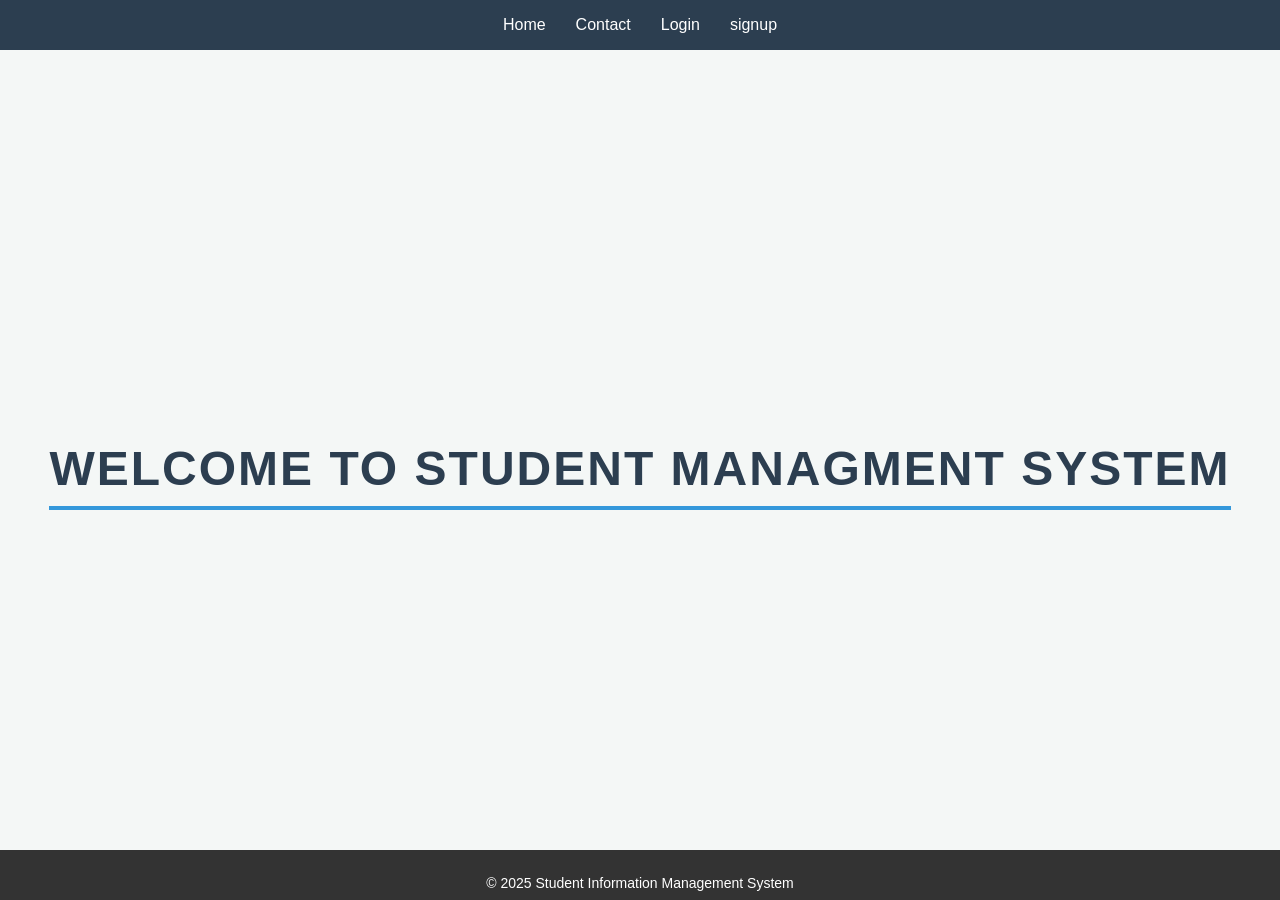
==== SIMS/index.html @ c3c3c832 "Initial commit" ====
<!DOCTYPE html>
<html>
<head>
    <title>Student Information Management System</title>
    <link rel="stylesheet" href="styl.css">
</head>

<body>

<div class="nav">
    <a href="index.html">Home</a> 
    <a href="contact.html">Contact</a>
    <a href="login.html">Login</a>
    <a href="signup.html">signup</a>
</div>
<div class="section">
    <h1>Welcome to Student managment System</h1>
</div>

<footer class="footer">
    <p>&copy; 2025 Student Information Management System</p>
</footer>

</body>
</html>
---- SIMS/styl.css ----
/* General Reset */
* {
    margin: 0;
    padding: 0;
    box-sizing: border-box;
    font-family: 'Segoe UI', Tahoma, Geneva, Verdana, sans-serif;
}

body {
    background-color: #f4f7f6;
    color: #333;
    min-height: 100vh;
    display: flex;
    flex-direction: column; /* Stack Nav, Content, and Footer vertically */
    margin: auto;
}

/* Navigation Bar */
.nav {
    background-color: #2c3e50;
    padding: 1rem 2rem;
    display: flex;
    justify-content: center; /* Centers links horizontally */
    gap: 30px;
}

.nav a {
    color: white;
    text-decoration: none;
    font-weight: 500;
    transition: color 0.3s ease;
}

.nav a:hover {
    color: #3498db;
}

/* Central Section - The Magic Happens Here */
.section {
    flex: 1; /* Takes up all available space between nav and footer */
    display: flex;
    justify-content: center; /* Horizontal center */
    align-items: center;     /* Vertical center */
    text-align: center;
    padding: 20px;
}

h1 {
    font-size: 3rem;
    color: #2c3e50;
    text-transform: uppercase;
    letter-spacing: 2px;
    border-bottom: 4px solid #3498db;
    padding-bottom: 10px;
}


/* Card Container */
.card {
    background: white;
    margin: auto;
    padding: 2.5rem;
    border-radius: 12px;
    box-shadow: 0 10px 25px rgba(0, 0, 0, 0.1);
    width: 100%;
    max-width: 400px; /* Limits the width for a better look */
}

/* Table Styling */
table {
    width: 100%;
    border-collapse: separate;
    border-spacing: 0 15px; /* Adds space between rows */
    
}

td {
    color: #555;
    font-size: 0.95rem;
    font-weight: 500;
}

/* Input Fields */
input[type="text"],
input[type="password"] {
    width: 100%;
    padding: 10px;
    border: 1px solid #ddd;
    border-radius: 6px;
    font-size: 1rem;
    transition: border-color 0.3s ease;
}

input[type="text"]:focus,
input[type="password"]:focus {
    outline: none;
    border-color: #3498db;
    box-shadow: 0 0 5px rgba(52, 152, 219, 0.2);
}

/* Buttons Styling */
button {
    padding: 10px 20px;
    border: none;
    border-radius: 6px;
    cursor: pointer;
    font-weight: 600;
    transition: all 0.3s ease;
}

button[name="login"] {
    background-color: #3498db;
    color: white;
    margin-right: 10px;
}

button[name="login"]:hover {
    background-color: #2980b9;
}

button[type="reset"] {
    background-color: #e74c3c;
    color: white;
}

button[type="reset"]:hover {
    background-color: #c0392b;
}

/* Links Section */
p {
    margin-top: 15px;
    display: flex;
    justify-content: space-between;
}

p a {
    color: #3498db;
    text-decoration: none;
    font-size: 0.85rem;
}

p a:hover {
    text-decoration: underline;
}
/* Table styling */
table {
    width: 90%;
    margin: 30px auto;
    border-collapse: collapse;
    background-color: #fff;
    border-radius: 8px;
    overflow: hidden;
    box-shadow: 0 6px 12px rgba(0,0,0,0.1);
}

th, td {
    padding: 14px 20px;
    text-align: center;
}

th {
    background-color: #4b79a1;
    color: white;
    text-transform: uppercase;
    letter-spacing: 1px;
}

tr:nth-child(even) {
    background-color: #f4f6f8;
}

tr:hover {
    background-color: #dbe2ec;
    transition: background-color 0.3s ease;
}
.center-link {
    text-align: center; /* Centers the content inside */
    margin: 20px 0;
}
/* Make the link stay at the bottom */
.center-link {
    position: fixed;      /* Fix it relative to the viewport */
    bottom: 60px;         /* Distance from bottom */
    left: 50%;            /* Start from the horizontal center */
    transform: translateX(-50%); /* Center horizontally */
    text-align: center;
    z-index: 1000;        /* Make sure it stays above other content */
}
/* ===== FOOTER ===== */
.footer {
    position: fixed;
    bottom: 0;
    left: 0;
    width: 100%;
    height: 50px;
    background-color: #333;
    color: white;
    display: flex;
    align-items: center;
    justify-content: center;
    font-size: 14px;
    z-index: 1000;
}
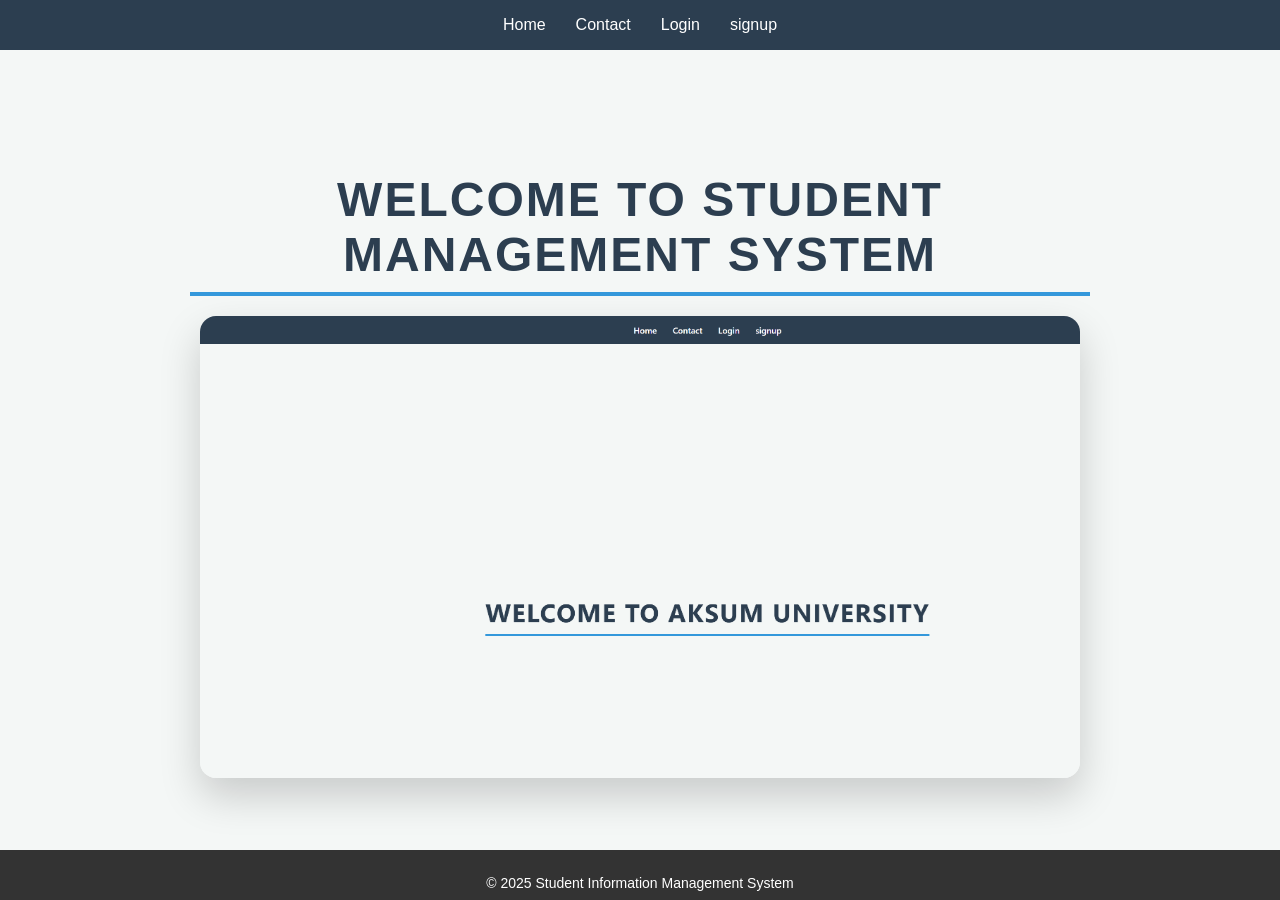
==== commit 6d9a6fc0: "Update Student managment system" ====
--- a/SIMS/index.html
+++ b/SIMS/index.html
@@ -14,7 +14,10 @@
     <a href="signup.html">signup</a>
 </div>
 <div class="section">
-    <h1>Welcome to Student managment System</h1>
+    <div class="hero">
+        <h1>Welcome to Student management System</h1>
+        <img src="../Assets/other/home.png" alt="Student management system home" class="home-image">
+    </div>
 </div>
 
 <footer class="footer">
--- a/SIMS/styl.css
+++ b/SIMS/styl.css
@@ -43,6 +43,22 @@
     align-items: center;     /* Vertical center */
     text-align: center;
     padding: 20px;
+}
+
+.hero {
+    display: flex;
+    flex-direction: column;
+    align-items: center;
+    gap: 20px;
+    max-width: 900px;
+    width: 100%;
+}
+
+.home-image {
+    width: 100%;
+    max-width: 880px;
+    border-radius: 16px;
+    box-shadow: 0 18px 40px rgba(0, 0, 0, 0.18);
 }
 
 h1 {
